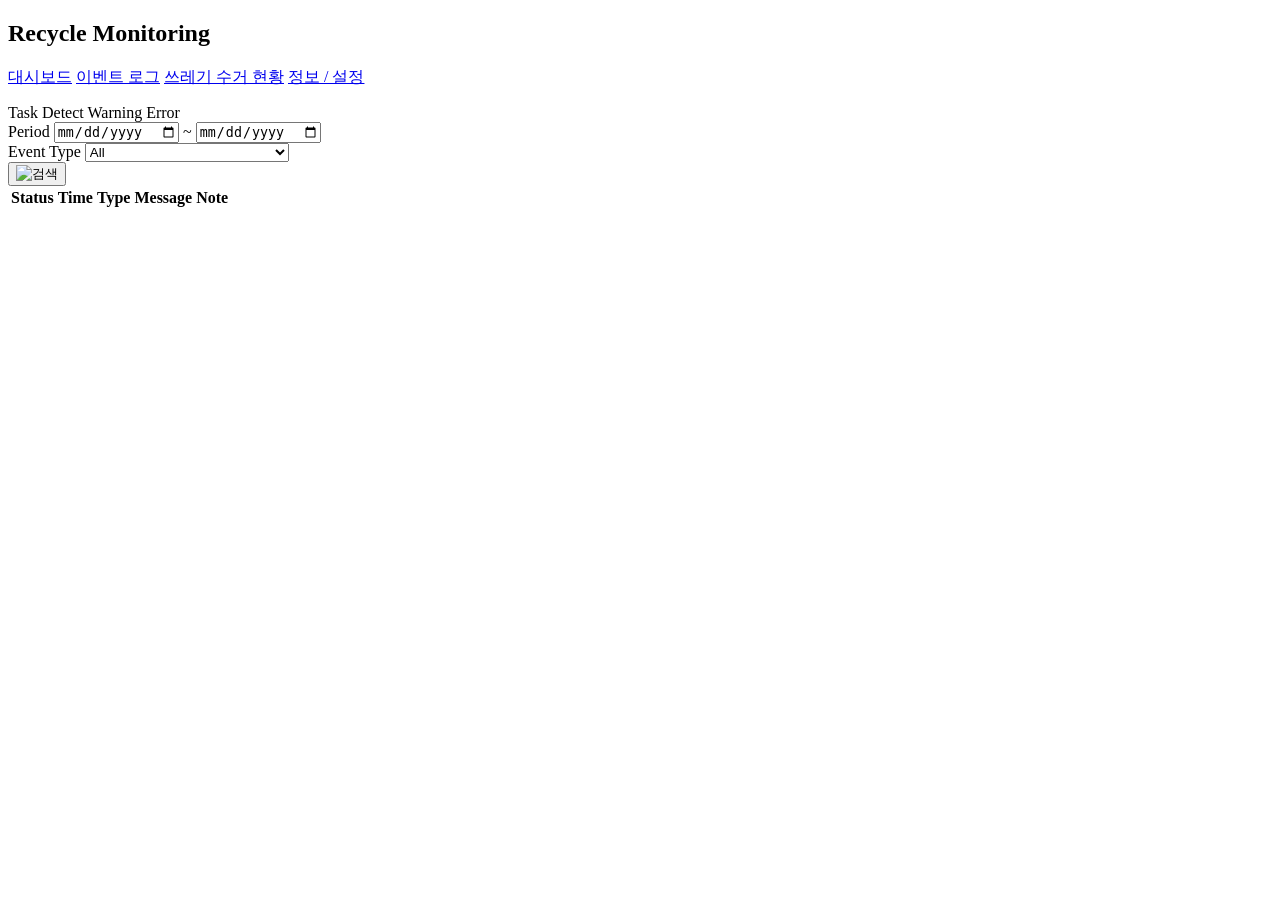
==== recycle/src/main/resources/static/pages/eventLog.html @ b5edc6a0 "webservice commit" ====
<!DOCTYPE html>
<html lang="en">
<head>
    <meta charset="UTF-8">
    <title>Title</title>
</head>
<body>
    <div class="container">
      	<div class="content">
      		<h2 class="header">Recycle Monitoring</h2>
            <nav class="tab-menu">
                <a href="/dashboard" class="tab">대시보드</a>
                <a href="/eventLog" class="tab active">이벤트 로그</a>
                <a href="/recycleHistory" class="tab">쓰레기 수거 현황</a>
                <a href="/setting" class="tab">정보 / 설정</a>
            </nav>

            <div class="event-card mt20">
                <div id="noteModal" class="modal">
                    <div class="modal-content">
                        <div class="modal-body">
                            <p id="noteText"></p>
                        </div>
                    </div>
                </div>

                <div class="event-header">
                    <div class="event-legend">
                        <span><i class="dot success"></i> Task</span>
                        <span><i class="dot detect"></i> Detect</span>
                        <span><i class="dot warning"></i> Warning</span>
                        <span><i class="dot error"></i> Error</span>
                    </div>

                    <div class="search-row">
                        <div class="search-item mr20">
                            <label>Period</label>
                            <input type="date" id="startDate">
                            <span>~</span>
                            <input type="date" id="endDate">
                        </div>
                        <div class="search-item mr20">
                            <label>Event Type</label>
                            <select id="eventType">
                                <option value="">All</option>
                                <option value="PATROL_START">PATROL_START</option>
                                <option value="PATROL_COMPLETE">PATROL_COMPLETE</option>
                                <option value="PATROL_RESUME">PATROL_RESUME</option>
                                <option value="OBJECT_DETECTED">OBJECT_DETECTED</option>
                                <option value="OBJECT_PICKUP_START">OBJECT_PICKUP_START</option>
                                <option value="OBJECT_PICKUP_SUCCESS">OBJECT_PICKUP_SUCCESS</option>
                                <option value="OBJECT_PICKUP_FAIL">OBJECT_PICKUP_FAIL</option>
                                <option value="BATTERY_LOW">BATTERY_LOW</option>
                                <option value="NAVIGATION_START">NAVIGATION_START</option>
                                <option value="NAVIGATION_FAIL">NAVIGATION_FAIL</option>
                                <option value="USER_COMMAND">USER_COMMAND</option>
                            </select>
                        </div>
                        <div>
                            <button class="search-btn" onclick="getEventLogList(1);">
                                <img class="search-btn" src="/image/search.png" alt="검색">
                            </button>
                        </div>
                    </div>
                </div>

                <div style="height: 630px; overflow-y: auto;">
                    <table class="event-table">
                        <thead>
                            <tr>
                                <th>Status</th>
                                <th>Time</th>
                                <th>Type</th>
                                <th>Message</th>
                                <th>Note</th>
                            </tr>
                        </thead>
                        <tbody id="eventTbody"></tbody>
                    </table>
                </div>

                <div class="paging" id="pageDiv"></div>

            </div>
      	</div>
    </div>
	
	
<link rel="stylesheet" href="/css/common.css">
<link rel="stylesheet" href="/css/style.css">

<script src="https://cdn.jsdelivr.net/npm/sockjs-client/dist/sockjs.min.js"></script>
<script src="https://cdn.jsdelivr.net/npm/stompjs/lib/stomp.min.js"></script>

<script src="/js/common.js"></script>
<script src="/js/eventLog.js"></script>

</body>
</html>
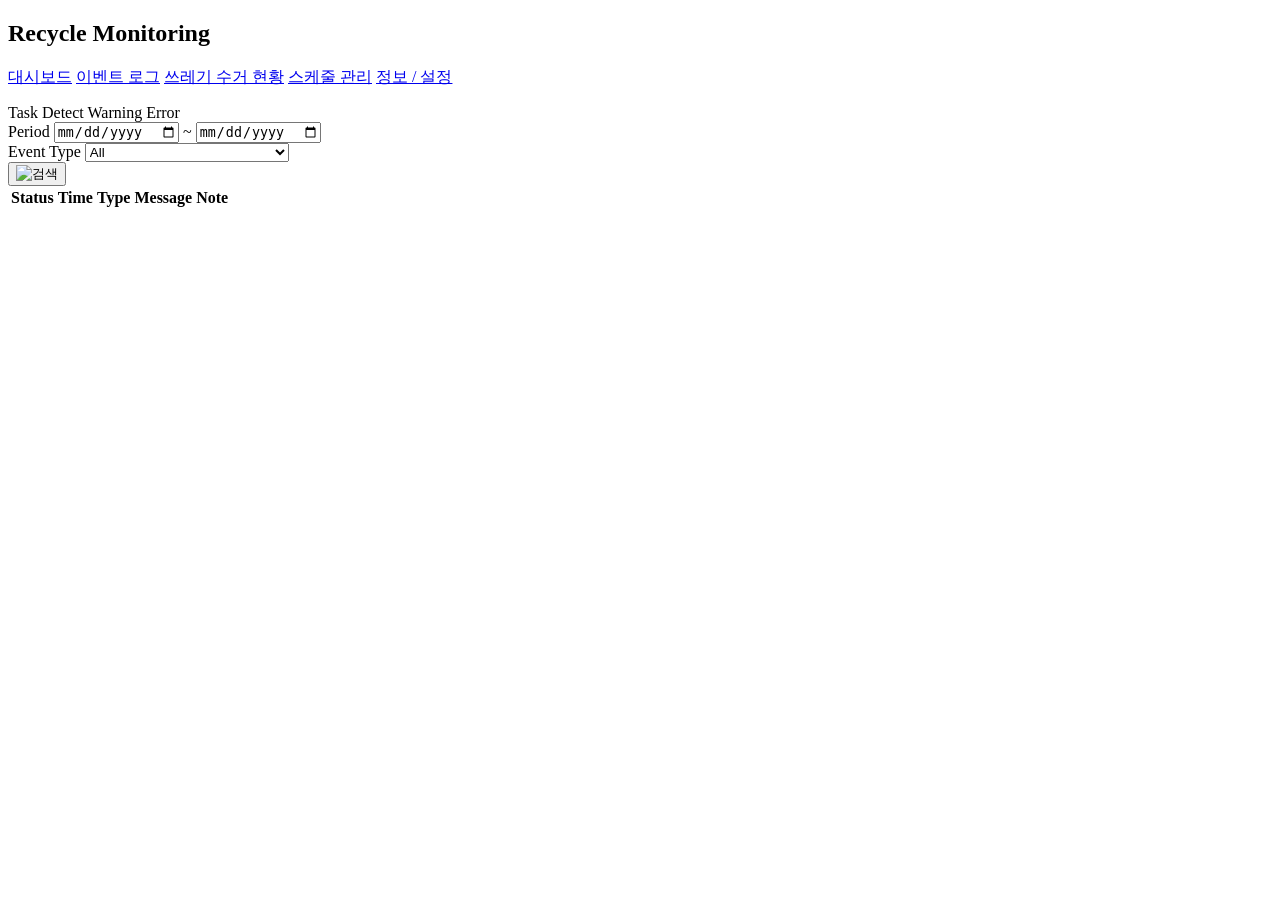
==== commit a52af196: "schedule 페이지 추가" ====
--- a/recycle/src/main/resources/static/pages/eventLog.html
+++ b/recycle/src/main/resources/static/pages/eventLog.html
@@ -12,6 +12,7 @@
                 <a href="/dashboard" class="tab">대시보드</a>
                 <a href="/eventLog" class="tab active">이벤트 로그</a>
                 <a href="/recycleHistory" class="tab">쓰레기 수거 현황</a>
+                <a href="/schedule" class="tab">스케줄 관리</a>
                 <a href="/setting" class="tab">정보 / 설정</a>
             </nav>
 
@@ -51,8 +52,6 @@
                                 <option value="OBJECT_PICKUP_SUCCESS">OBJECT_PICKUP_SUCCESS</option>
                                 <option value="OBJECT_PICKUP_FAIL">OBJECT_PICKUP_FAIL</option>
                                 <option value="BATTERY_LOW">BATTERY_LOW</option>
-                                <option value="NAVIGATION_START">NAVIGATION_START</option>
-                                <option value="NAVIGATION_FAIL">NAVIGATION_FAIL</option>
                                 <option value="USER_COMMAND">USER_COMMAND</option>
                             </select>
                         </div>
